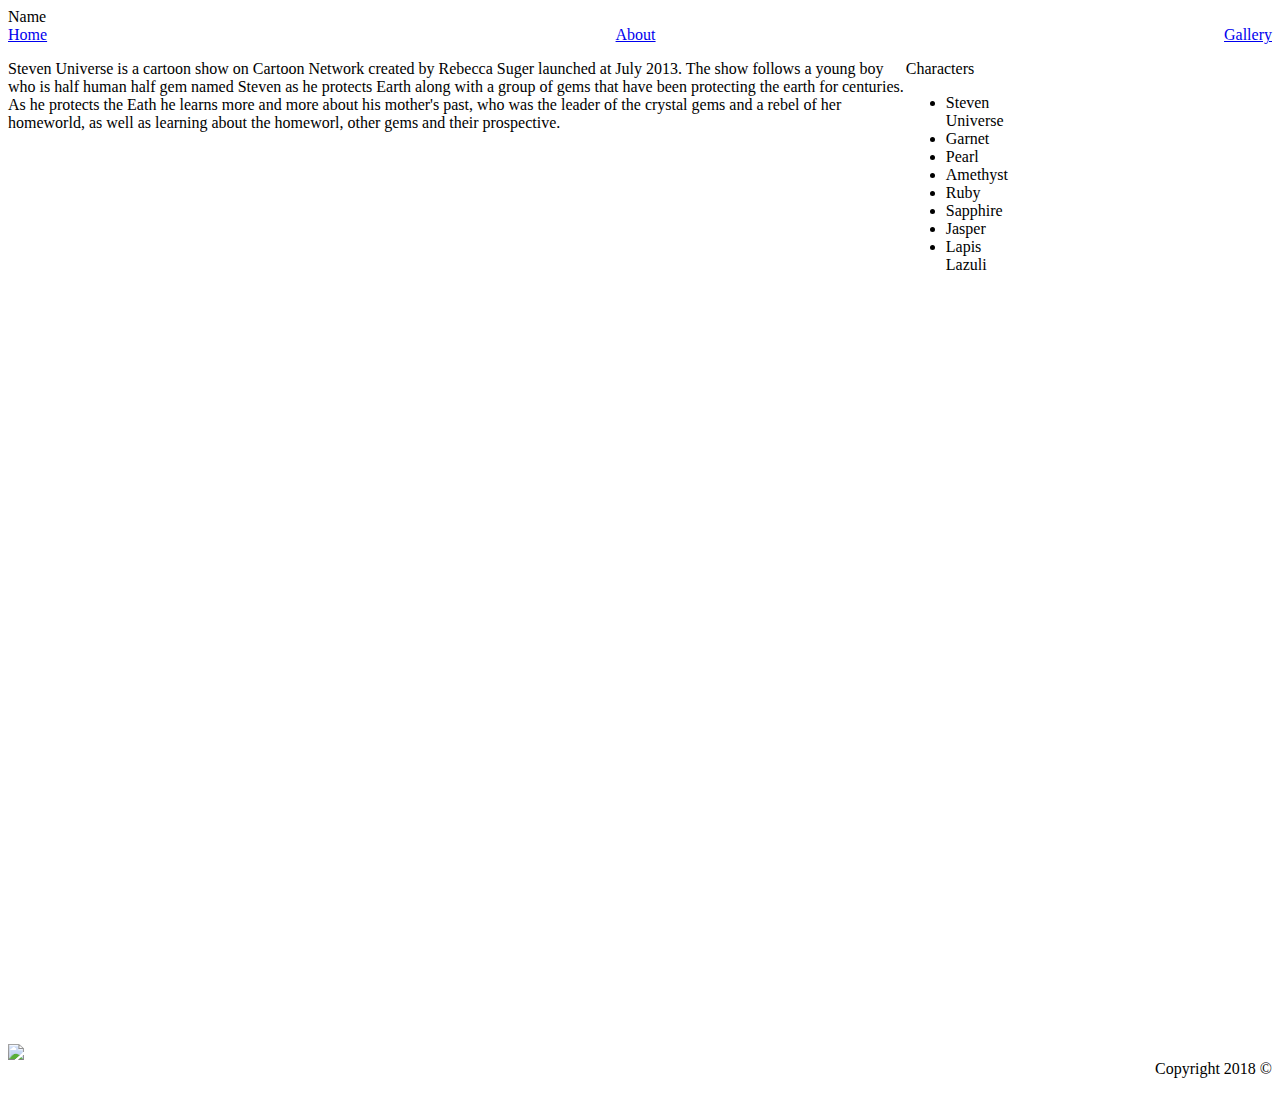
==== about.html @ f8beb40d "third day changes" ====
<!DOCTYPE html>
<html>
    <head>
        <title> </title>
        <meta charset="utf-8"/>
        <link rel="stylesheet" href="css/style.css" type="text/css" />
    </head>
    <body>
        <div class="header">Name</div>
        <div class=navbar>
             <a href="index.html">Home</a>
             <a href="about.html">About</a>
             <a href="gallery.html">Gallery</a>
        </div>
        <div class="aboutMain">
            <div class="leftPane">
                <p>Steven Universe is a cartoon show on Cartoon Network created by Rebecca Suger launched at July 2013. 
                The show follows a young boy who is half human half gem named Steven as he protects Earth along with a group of gems that have 
                been protecting the earth for centuries. As he protects the Eath he learns more and more about his 
                mother's past, who was the leader of the crystal gems and a rebel of her homeworld, as well as 
                learning about the homeworl, other gems and their prospective.</p>
            
            </div>
             <div class="rightPane">                
               <p>Characters</p>
                <ul>
                    <li>Steven Universe</li>
                    <li>Garnet</li>
                    <li>Pearl</li>
                    <li>Amethyst</li>
                    <li>Ruby</li>
                    <li>Sapphire</li>
                    <li>Jasper</li>
                    <li>Lapis Lazuli</li>
                    
                </ul>   
            </div>
        </div>
        <div class="footer">
            <div class="social">
                <a href="#">
                    <img class="social-image" src="https://instagram-brand.com/wp-content/uploads/2016/11/app-icon2.png">
                </a>
            </div>
            <div>
                <p>Copyright 2018 &copy</p>
            </div>
        </div>
        <script src="https://ajax.googleapis.com/ajax/libs/jquery/3.3.1/jquery.min.js"></script>
        <script type="text/javascript" src="js/script.js"></script>
    </body>
</html>
---- css/style.css ----
html {
    height: 100%;
}

body {
    height: 100%;
    
}

.header{
    display: flex;
    justify-content:space-between;
}
.navbar{
    display:flex;
    justify-content: space-between;
}
.footer{
    display:flex;
    justify-content: space-between;
}
.gallery{
    display: flex;
    justify-content:space-between;
    flex-wrap:wrap;
}
.aboutMain{
    display: flex;
    background: url("http://pre05.deviantart.net/ed6d/th/pre/i/2016/190/7/a/steven_universe_twilight_background_by_sakicakes-da9bl3x.png");
    width: 1000px;
    height: 1000px;
}
.steven{
    text-align:white;
}
.thumbnail-image{
    width:350px;
}
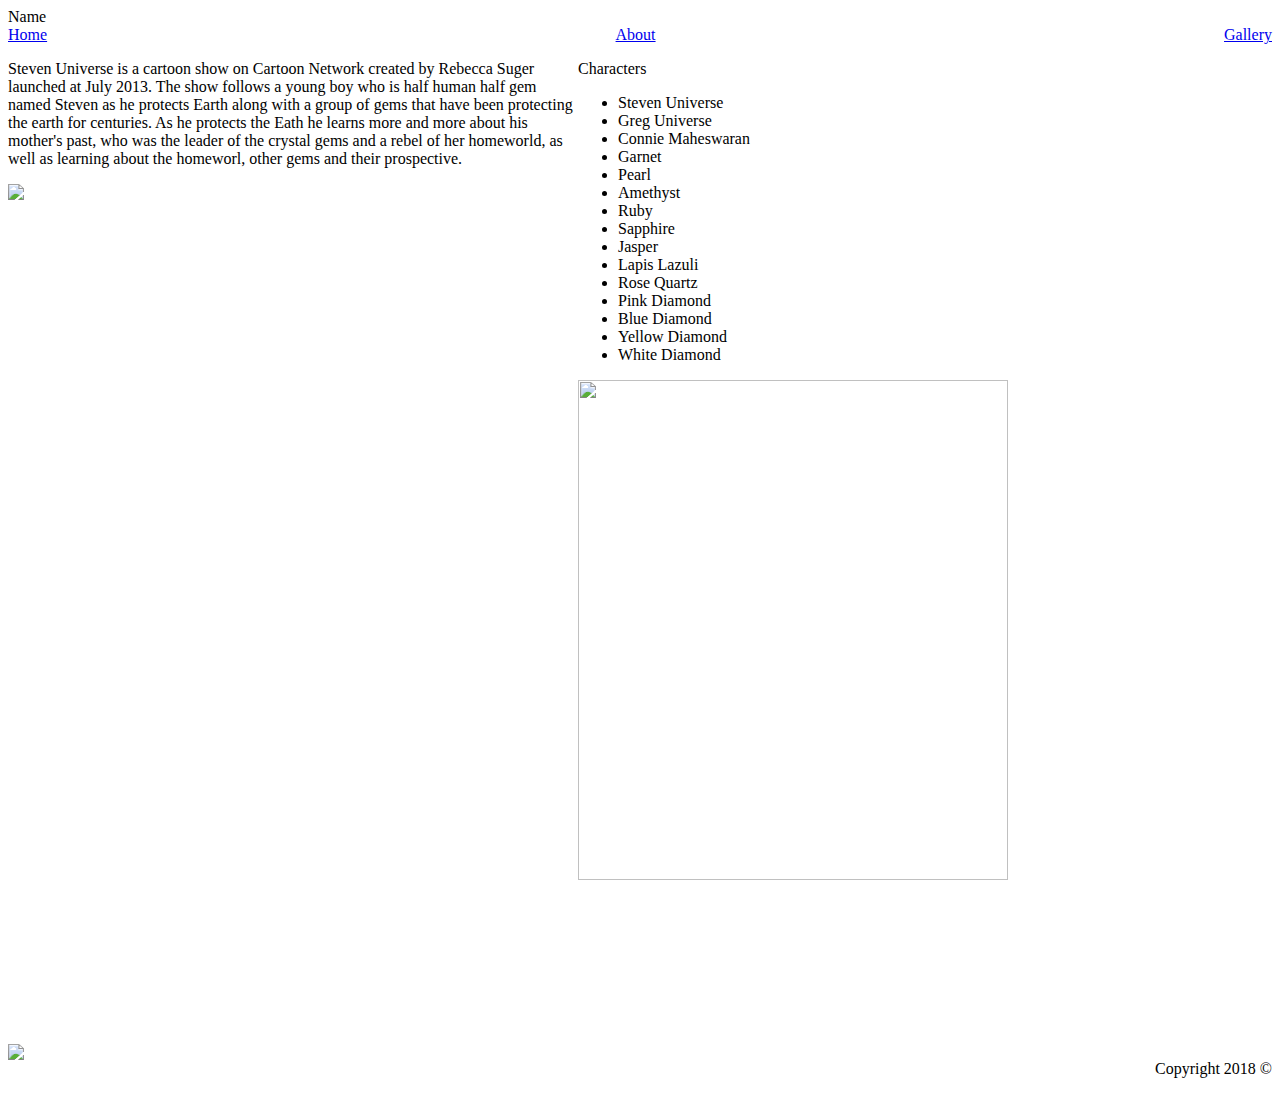
==== commit e6c56b6e: "today's work" ====
--- a/about.html
+++ b/about.html
@@ -19,12 +19,15 @@
                 been protecting the earth for centuries. As he protects the Eath he learns more and more about his 
                 mother's past, who was the leader of the crystal gems and a rebel of her homeworld, as well as 
                 learning about the homeworl, other gems and their prospective.</p>
+        <img src="http://snworksceo.imgix.net/bsd/bad94ad0-c3ed-40c3-a9f9-f1e290a992c1.sized-1000x1000.png">
             
             </div>
              <div class="rightPane">                
                <p>Characters</p>
                 <ul>
                     <li>Steven Universe</li>
+                    <li>Greg Universe</li>
+                    <li>Connie Maheswaran</li>
                     <li>Garnet</li>
                     <li>Pearl</li>
                     <li>Amethyst</li>
@@ -32,8 +35,13 @@
                     <li>Sapphire</li>
                     <li>Jasper</li>
                     <li>Lapis Lazuli</li>
-                    
+                    <li>Rose Quartz</li>
+                    <li>Pink Diamond</li>
+                    <li>Blue Diamond</li>
+                    <li>Yellow Diamond</li>
+                    <li>White Diamond</li>
                 </ul>   
+                <img class="picture" src="http://orig09.deviantart.net/771e/f/2015/198/3/4/steven_universe_colored_by_bleedman-d91rd1s.jpg"></img>
             </div>
         </div>
         <div class="footer">
--- a/css/style.css
+++ b/css/style.css
@@ -4,7 +4,7 @@
 
 body {
     height: 100%;
-    
+    background: url(https://wallpapertag.com/wallpaper/full/c/0/1/296007-large-steven-universe-background-1920x1080.jpg);
 }
 
 .header{
@@ -14,6 +14,12 @@
 .navbar{
     display:flex;
     justify-content: space-between;
+}
+.social-image{
+    display:flex;
+    justify-content:space-between;
+    flex-wrap:wrap;
+    width: 550px;
 }
 .footer{
     display:flex;
@@ -26,13 +32,13 @@
 }
 .aboutMain{
     display: flex;
-    background: url("http://pre05.deviantart.net/ed6d/th/pre/i/2016/190/7/a/steven_universe_twilight_background_by_sakicakes-da9bl3x.png");
     width: 1000px;
     height: 1000px;
-}
-.steven{
-    text-align:white;
 }
 .thumbnail-image{
     width:350px;
 }
+.picture{
+    width:430px;
+    height: 500px;
+}